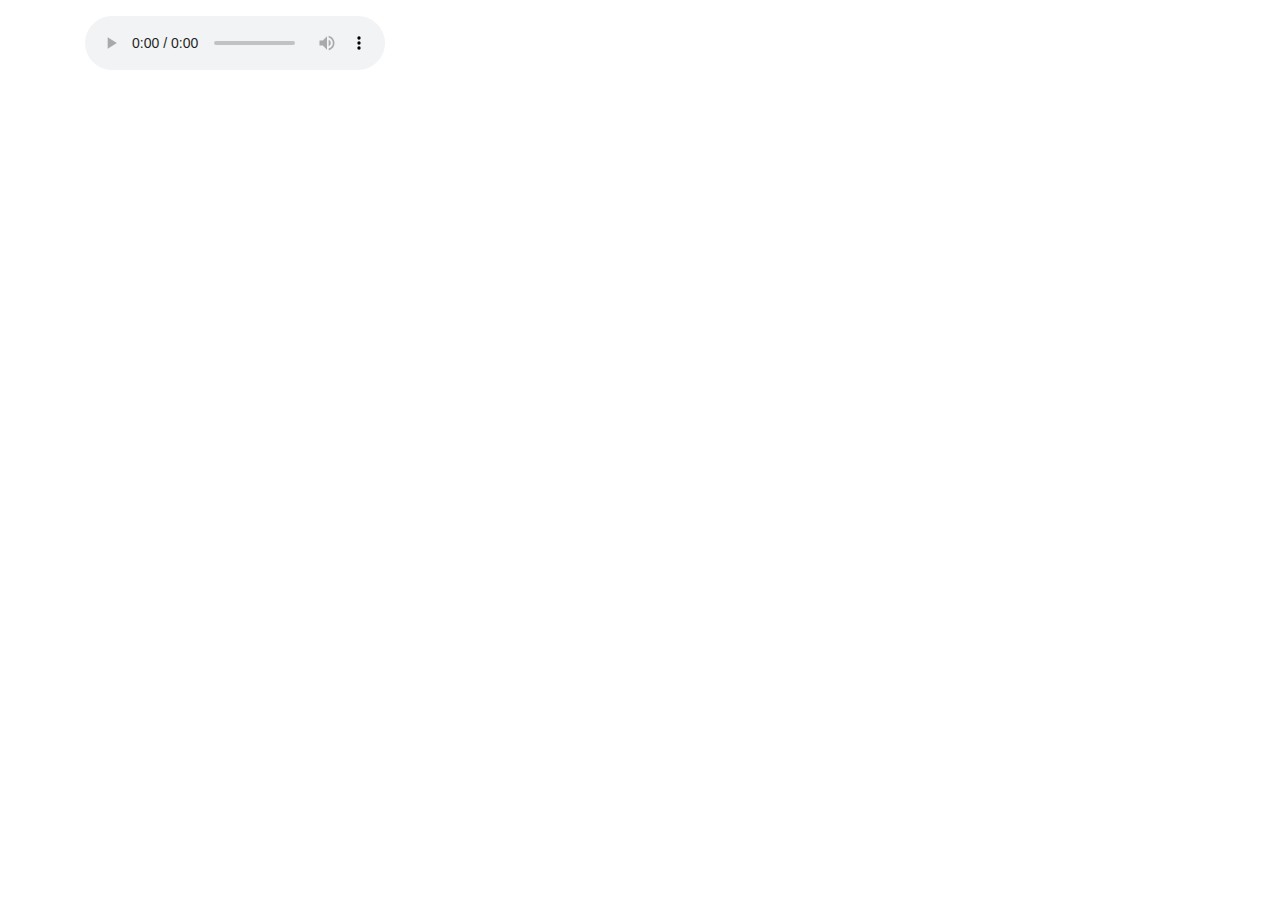
==== spotify/index.html @ 2bd5e41e "add weather, spotify" ====
<!DOCTYPE html>
<html lang="en">
  <head>
    <meta charset="UTF-8" />
    <meta name="viewport" content="width=device-width, initial-scale=1.0" />
    <title>Spotify Web API Tutorial</title>
    <link
      rel="stylesheet"
      href="https://maxcdn.bootstrapcdn.com/bootstrap/4.0.0/css/bootstrap.min.css"
      integrity="sha384-Gn5384xqQ1aoWXA+058RXPxPg6fy4IWvTNh0E263XmFcJlSAwiGgFAW/dAiS6JXm"
      crossorigin="anonymous"
    />
    <link rel="stylesheet" type="text/css" href="/style.css" />
  </head>
  <body>
    <div class="container">
      <div class="row">
        <div class="col-sm-12">
          <ul id="tracks-list" class="tracks-list"></ul>

          <!-- Audio player -->
          <audio id="audio-player" controls class="tracks-player">
            Your browser does not support the audio element.
          </audio>
        </div>
      </div>
    </div>

    <script
      src="https://code.jquery.com/jquery-3.2.1.slim.min.js"
      integrity="sha384-KJ3o2DKtIkvYIK3UENzmM7KCkRr/rE9/Qpg6aAZGJwFDMVNA/GpGFF93hXpG5KkN"
      crossorigin="anonymous"
    ></script>
    <script
      src="https://cdnjs.cloudflare.com/ajax/libs/popper.js/1.12.9/umd/popper.min.js"
      integrity="sha384-ApNbgh9B+Y1QKtv3Rn7W3mgPxhU9K/ScQsAP7hUibX39j7fakFPskvXusvfa0b4Q"
      crossorigin="anonymous"
    ></script>
    <script
      src="https://maxcdn.bootstrapcdn.com/bootstrap/4.0.0/js/bootstrap.min.js"
      integrity="sha384-JZR6Spejh4U02d8jOt6vLEHfe/JQGiRRSQQxSfFWpi1MquVdAyjUar5+76PVCmYl"
      crossorigin="anonymous"
    ></script>

    <script src="../spotify/app.js" type="text/javascript"></script>
  </body>
</html>
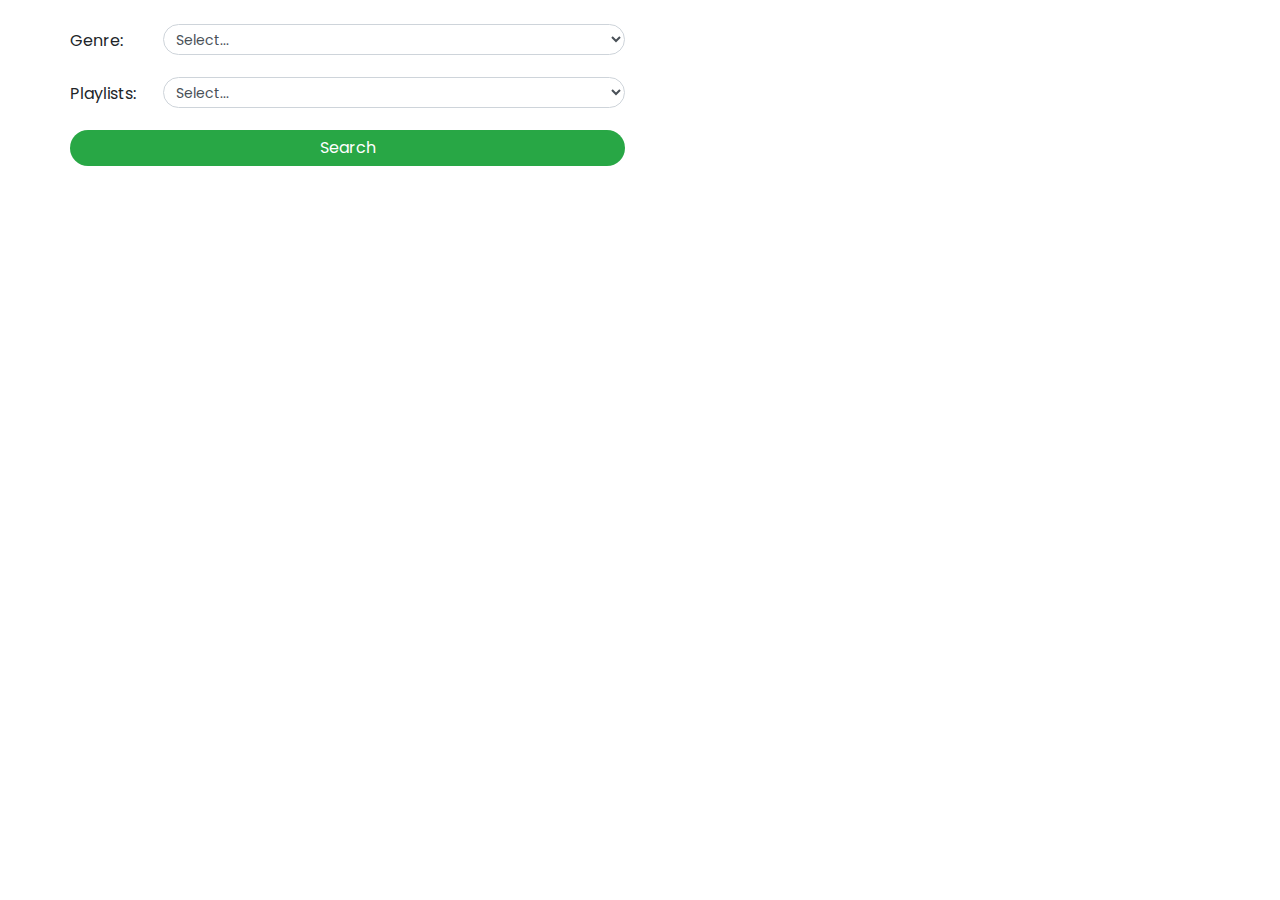
==== commit 9e2ec53a: "modify main player" ====
--- a/spotify/index.html
+++ b/spotify/index.html
@@ -10,19 +10,47 @@
       integrity="sha384-Gn5384xqQ1aoWXA+058RXPxPg6fy4IWvTNh0E263XmFcJlSAwiGgFAW/dAiS6JXm"
       crossorigin="anonymous"
     />
-    <link rel="stylesheet" type="text/css" href="/style.css" />
+    <link rel="stylesheet" type="text/css" href="../spotify/style.css" />
   </head>
   <body>
     <div class="container">
+      <form action="">
+        <input type="hidden" id="hidden_token" />
+        <div class="col-sm-6 form-group row mt-4 px-0">
+          <label for="Genre" class="form-label col-sm-2">Genre:</label>
+          <select
+            name=""
+            id="select_genre"
+            class="form-control form-control-sm col-sm-10"
+          >
+            <option>Select...</option>
+          </select>
+        </div>
+        <div class="col-sm-6 form-group row px-0">
+          <label for="Genre" class="form-label col-sm-2">Playlists:</label>
+          <select
+            name=""
+            id="select_playlist"
+            class="form-control form-control-sm col-sm-10"
+          >
+            <option>Select...</option>
+          </select>
+        </div>
+        <div class="col-sm-6 row form-group px-0">
+          <button
+            type="submit"
+            id="btn_submit"
+            class="btn btn-success col-sm-12"
+          >
+            Search
+          </button>
+        </div>
+      </form>
       <div class="row">
-        <div class="col-sm-12">
-          <ul id="tracks-list" class="tracks-list"></ul>
-
-          <!-- Audio player -->
-          <audio id="audio-player" controls class="tracks-player">
-            Your browser does not support the audio element.
-          </audio>
+        <div class="col-sm-6 px-0">
+          <div class="list-group song-list"></div>
         </div>
+        <div class="offset-md-1 col-sm-4" id="song-detail"></div>
       </div>
     </div>
 
--- a/spotify/style.css
+++ b/spotify/style.css
@@ -0,0 +1,43 @@
+@import url("https://fonts.googleapis.com/css2?family=Poppins&display=swap");
+
+body {
+  font-family: "Poppins", sans-serif;
+}
+
+.btn.dropdown-toggle {
+  width: 150px;
+  text-align: center;
+}
+
+span.caret {
+  position: absolute;
+  left: 90%;
+  top: 45%;
+}
+
+label {
+  padding-top: 5px;
+}
+
+.form-label {
+  padding-left: 0px !important;
+}
+
+.form-control {
+  border-radius: 100px;
+}
+
+.btn-success {
+  background-color: #3b7d4a im !important;
+  border-radius: 100px;
+  border: none;
+  cursor: pointer;
+}
+
+.btn-success:hover {
+  background-color: #4daf64;
+}
+
+img.track {
+  border: 3px solid #8a8a8a;
+}
